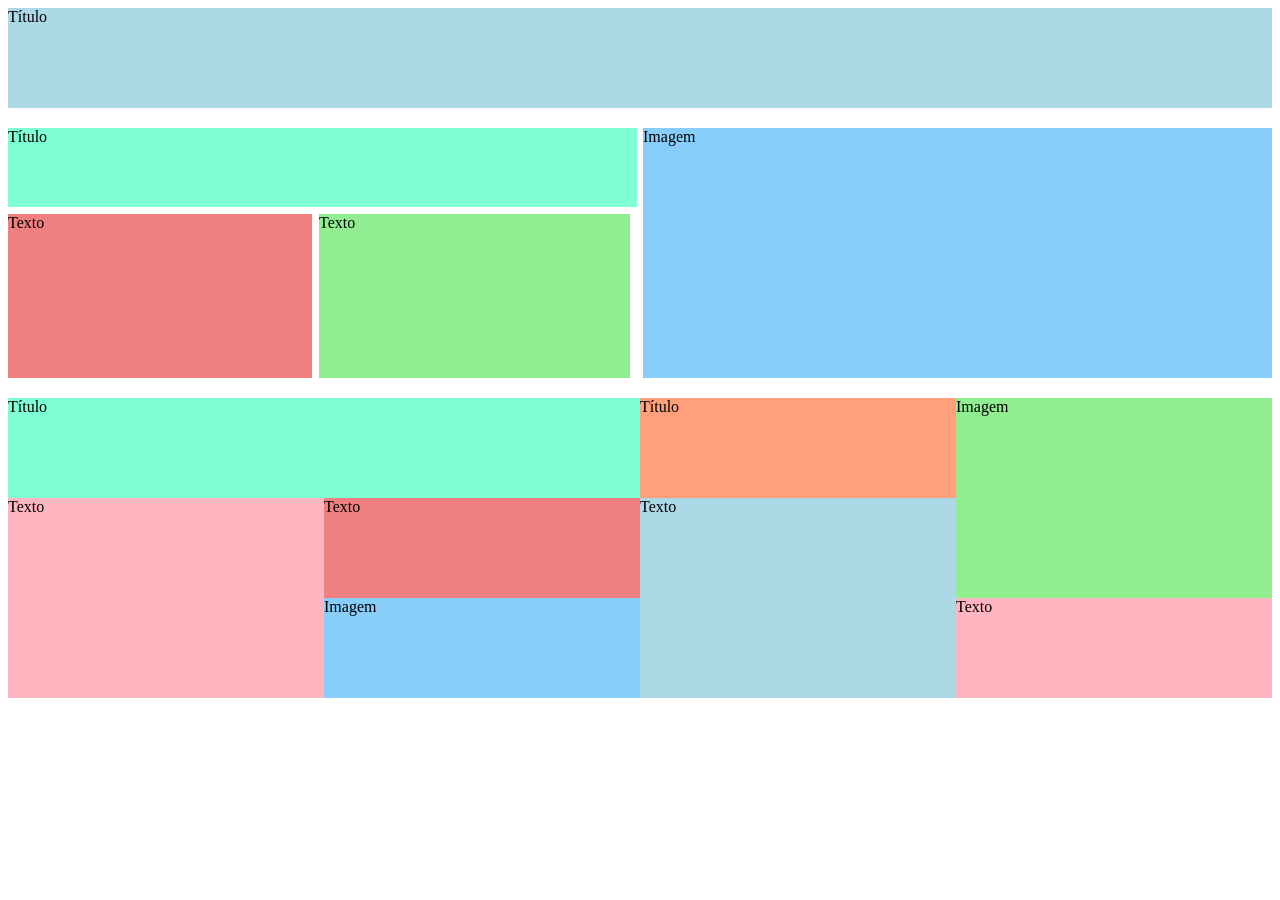
==== index.html @ 4fa8b5ed "Base feita" ====
<!DOCTYPE html>
<html lang="pt-br">
<head>
    <meta charset="UTF-8">
    <meta name="viewport" content="width=device-width, initial-scale=1.0">
    <title>Noite Estrelada</title>
    <link rel="stylesheet" href="style.css">
</head>
<body>
    <div class="container">
        <div class="containerg1">
            <div class="container1">
                <div class="titulo1">Título</div>
            </div>
        </div>
        <div class="containerg2">
                <div class="container2">
                    <div class="titulo2">Título</div>
                    <div class="texto1">Texto</div>
                    <div class="texto2">Texto</div>
                </div>
                <div class="container3">
                    <div class="imagem1">Imagem</div>
                </div>
        </div>
        <div class="containerg3">
                <div class="container4">
                    <div class="titulo3">Título</div>
                    <div class="texto3">Texto</div>
                    <div class="texto4">Texto</div>
                    <div class="imagem2">Imagem</div>
                </div>
                 <div class="container5">
                    <div class="titulo4">Título</div>
                    <div class="imagem3">Imagem</div>
                    <div class="texto5">Texto</div>
                    <div class="texto6">Texto</div>
                </div>
        </div>
    </div>
</body>
</html>
---- style.css ----
.container {
    display: grid;
    grid-template-rows: 100px 250px 300px;
    gap: 20px;
}

.container1 {
    display: grid;
    grid-template-rows: 100px;
    grid-template-columns: repeat(4, 1fr);
}

.titulo1 {
    background-color: lightblue;
    grid-row-start: 1;
    grid-row-end: 2;
    grid-column-start: 1;
    grid-column-end: 5;
}

.containerg2 {
    display: grid;
    grid-template-rows: 1fr;
    grid-template-columns: repeat(2, 1fr);
    gap: 6px;
}

.container2 {
    display: grid;
    grid-template-rows: repeat(3, 1fr);
    grid-template-columns: repeat(2, 1fr);
    gap: 7px;
}

.titulo2 {
    background-color: aquamarine;
    grid-row-start: 1;
    grid-row-end: 2;
    grid-column-start: 1;
    grid-column-end: 5;
}

.texto1 {
    background-color: lightcoral;
    grid-row-start: 2;
    grid-row-end: 4;
    grid-column-start: 1;
    grid-column-end: 2;
}

.texto2 {
    background-color: lightgreen;
    grid-row-start: 2;
    grid-row-end: 4;
    grid-column-start: 2;
    grid-column-end: 4;
}

.container3 {
    display: grid;
    grid-template-rows: 1fr;
    grid-template-columns: 1fr;
}

.imagem1 {
    background-color: lightskyblue;
    grid-row-start: 1;
    grid-row-end: 1;
    grid-column-start: 1;
    grid-column-end: 1;
}

.containerg3 {
    display: grid;
    grid-template-rows: 1fr;
    grid-template-columns: repeat(2, 1fr);
}

.container4 {
    display: grid;
    grid-template-rows: repeat(3, 1fr);
    grid-template-columns: repeat(2, 1fr);
}

.titulo3 {
    background-color: aquamarine;
    grid-row-start: 1;
    grid-row-end: 2;
    grid-column-start: 1;
    grid-column-end: 3;
}

.texto3 {
    background-color: lightpink;
    grid-row-start: 2;
    grid-row-end: 4;
    grid-column-start: 1;
    grid-column-end: 2;
}

.texto4 {
    background-color: lightcoral;
    grid-row-start: 2;
    grid-row-end: 3;
    grid-column-start: 2;
    grid-column-end: 3;
}

.imagem2 {
    background-color: lightskyblue;
    grid-row-start: 3;
    grid-row-end: 4;
    grid-column-start: 2;
    grid-column-end: 3;
}

.container5 {
    display: grid;
    grid-template-rows: repeat(3, 1fr);
    grid-template-columns: repeat(2, 1fr);
}

.titulo4 {
    background-color: lightsalmon;
    grid-row-start: 1;
    grid-row-end: 2;
    grid-column-start: 1;
    grid-column-end: 2;
}

.imagem3 {
    background-color: lightgreen;
    grid-row-start: 1;
    grid-row-end: 3;
    grid-column-start: 2;
    grid-column-end: 3;
}

.texto5 {
    background-color: lightblue;
    grid-row-start: 2;
    grid-row-end: 4;
    grid-column-start: 1;
    grid-column-end: 2;
}

.texto6 {
    background-color: lightpink;
    grid-row-start: 3;
    grid-row-end: 4;
    grid-column-start: 2;
    grid-column-end: 3;
}
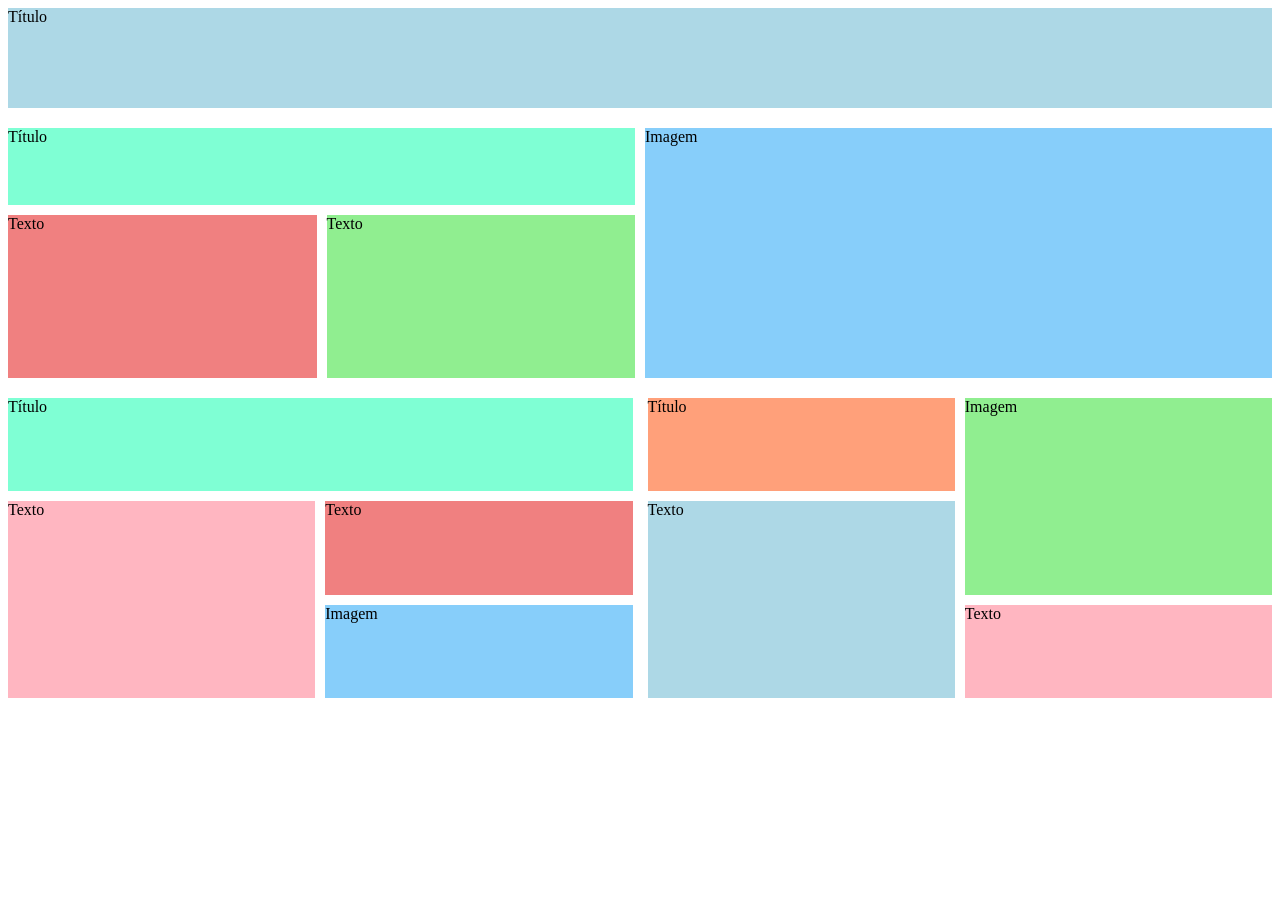
==== commit e394e41f: "Short-hand feito" ====
--- a/index.html
+++ b/index.html
@@ -4,6 +4,7 @@
     <meta charset="UTF-8">
     <meta name="viewport" content="width=device-width, initial-scale=1.0">
     <title>Noite Estrelada</title>
+    <link rel="stylesheet" href="estilo-grid.css">
     <link rel="stylesheet" href="style.css">
 </head>
 <body>
--- a/estilo-grid.css
+++ b/estilo-grid.css
@@ -0,0 +1,120 @@
+@charset "UTF-8";
+
+.container {
+    display: grid;
+    grid-template-rows: 100px 250px 300px;
+    gap: 20px;
+}
+
+.container1 {
+    display: grid;
+    grid-template-rows: 100px;
+    grid-template-columns: repeat(4, 1fr);
+}
+
+.titulo1 {
+    background-color: lightblue;
+    grid-area: 1 / 1 / 2 / 5;
+}
+
+.containerg2 {
+    display: grid;
+    grid-template-rows: 1fr;
+    grid-template-columns: repeat(2, 1fr);
+    gap: 10px;
+}
+
+.container2 {
+    display: grid;
+    grid-template-rows: repeat(3, 1fr);
+    grid-template-columns: repeat(2, 1fr);
+    gap: 10px;
+}
+
+.titulo2 {
+    background-color: aquamarine;
+    grid-area: 1 / 1 / 2 / 3;
+}
+
+.texto1 {
+    background-color: lightcoral;
+    grid-area: 2 / 1 / 4 / 2;
+}
+
+.texto2 {
+    background-color: lightgreen;
+    grid-area: 2 / 2 / 4 / 3;
+}
+
+.container3 {
+    display: grid;
+    grid-template-rows: 1fr;
+    grid-template-columns: 1fr;
+}
+
+.imagem1 {
+    background-color: lightskyblue;
+    grid-area: 1 / 1 / 1 / 1;
+}
+
+.containerg3 {
+    display: grid;
+    grid-template-rows: 1fr;
+    grid-template-columns: repeat(2, 1fr);
+    gap: 15px;
+}
+
+.container4 {
+    display: grid;
+    grid-template-rows: repeat(3, 1fr);
+    grid-template-columns: repeat(2, 1fr);
+    gap: 10px;
+}
+
+.titulo3 {
+    background-color: aquamarine;
+    grid-area: 1 / 1 / 2 / 3;
+}
+
+.texto3 {
+    background-color: lightpink;
+    grid-area: 2 / 1 / 4 / 2;
+}
+
+.texto4 {
+    background-color: lightcoral;
+    grid-area: 2 / 2 / 3 / 3;
+}
+
+.imagem2 {
+    background-color: lightskyblue;
+    grid-area: 3 / 2 / 4 / 3;
+}
+
+.container5 {
+    display: grid;
+    grid-template-rows: repeat(3, 1fr);
+    grid-template-columns: repeat(2, 1fr);
+    gap: 10px;
+}
+
+.titulo4 {
+    background-color: lightsalmon;
+    grid-area: 1 / 1 / 2 / 2;
+}
+
+.imagem3 {
+    background-color: lightgreen;
+    grid-area: 1 / 2 / 3 / 3;
+}
+
+.texto5 {
+    background-color: lightblue;
+    grid-area: 2 / 1 / 4 / 2;
+}
+
+.texto6 {
+    background-color: lightpink;
+    grid-area: 3 / 2 / 4 / 3;
+}
+
--- a/style.css
+++ b/style.css
@@ -1,154 +1,2 @@
-.container {
-    display: grid;
-    grid-template-rows: 100px 250px 300px;
-    gap: 20px;
-}
+@charset "UTF-8"
 
-.container1 {
-    display: grid;
-    grid-template-rows: 100px;
-    grid-template-columns: repeat(4, 1fr);
-}
-
-.titulo1 {
-    background-color: lightblue;
-    grid-row-start: 1;
-    grid-row-end: 2;
-    grid-column-start: 1;
-    grid-column-end: 5;
-}
-
-.containerg2 {
-    display: grid;
-    grid-template-rows: 1fr;
-    grid-template-columns: repeat(2, 1fr);
-    gap: 6px;
-}
-
-.container2 {
-    display: grid;
-    grid-template-rows: repeat(3, 1fr);
-    grid-template-columns: repeat(2, 1fr);
-    gap: 7px;
-}
-
-.titulo2 {
-    background-color: aquamarine;
-    grid-row-start: 1;
-    grid-row-end: 2;
-    grid-column-start: 1;
-    grid-column-end: 5;
-}
-
-.texto1 {
-    background-color: lightcoral;
-    grid-row-start: 2;
-    grid-row-end: 4;
-    grid-column-start: 1;
-    grid-column-end: 2;
-}
-
-.texto2 {
-    background-color: lightgreen;
-    grid-row-start: 2;
-    grid-row-end: 4;
-    grid-column-start: 2;
-    grid-column-end: 4;
-}
-
-.container3 {
-    display: grid;
-    grid-template-rows: 1fr;
-    grid-template-columns: 1fr;
-}
-
-.imagem1 {
-    background-color: lightskyblue;
-    grid-row-start: 1;
-    grid-row-end: 1;
-    grid-column-start: 1;
-    grid-column-end: 1;
-}
-
-.containerg3 {
-    display: grid;
-    grid-template-rows: 1fr;
-    grid-template-columns: repeat(2, 1fr);
-}
-
-.container4 {
-    display: grid;
-    grid-template-rows: repeat(3, 1fr);
-    grid-template-columns: repeat(2, 1fr);
-}
-
-.titulo3 {
-    background-color: aquamarine;
-    grid-row-start: 1;
-    grid-row-end: 2;
-    grid-column-start: 1;
-    grid-column-end: 3;
-}
-
-.texto3 {
-    background-color: lightpink;
-    grid-row-start: 2;
-    grid-row-end: 4;
-    grid-column-start: 1;
-    grid-column-end: 2;
-}
-
-.texto4 {
-    background-color: lightcoral;
-    grid-row-start: 2;
-    grid-row-end: 3;
-    grid-column-start: 2;
-    grid-column-end: 3;
-}
-
-.imagem2 {
-    background-color: lightskyblue;
-    grid-row-start: 3;
-    grid-row-end: 4;
-    grid-column-start: 2;
-    grid-column-end: 3;
-}
-
-.container5 {
-    display: grid;
-    grid-template-rows: repeat(3, 1fr);
-    grid-template-columns: repeat(2, 1fr);
-}
-
-.titulo4 {
-    background-color: lightsalmon;
-    grid-row-start: 1;
-    grid-row-end: 2;
-    grid-column-start: 1;
-    grid-column-end: 2;
-}
-
-.imagem3 {
-    background-color: lightgreen;
-    grid-row-start: 1;
-    grid-row-end: 3;
-    grid-column-start: 2;
-    grid-column-end: 3;
-}
-
-.texto5 {
-    background-color: lightblue;
-    grid-row-start: 2;
-    grid-row-end: 4;
-    grid-column-start: 1;
-    grid-column-end: 2;
-}
-
-.texto6 {
-    background-color: lightpink;
-    grid-row-start: 3;
-    grid-row-end: 4;
-    grid-column-start: 2;
-    grid-column-end: 3;
-}
-
